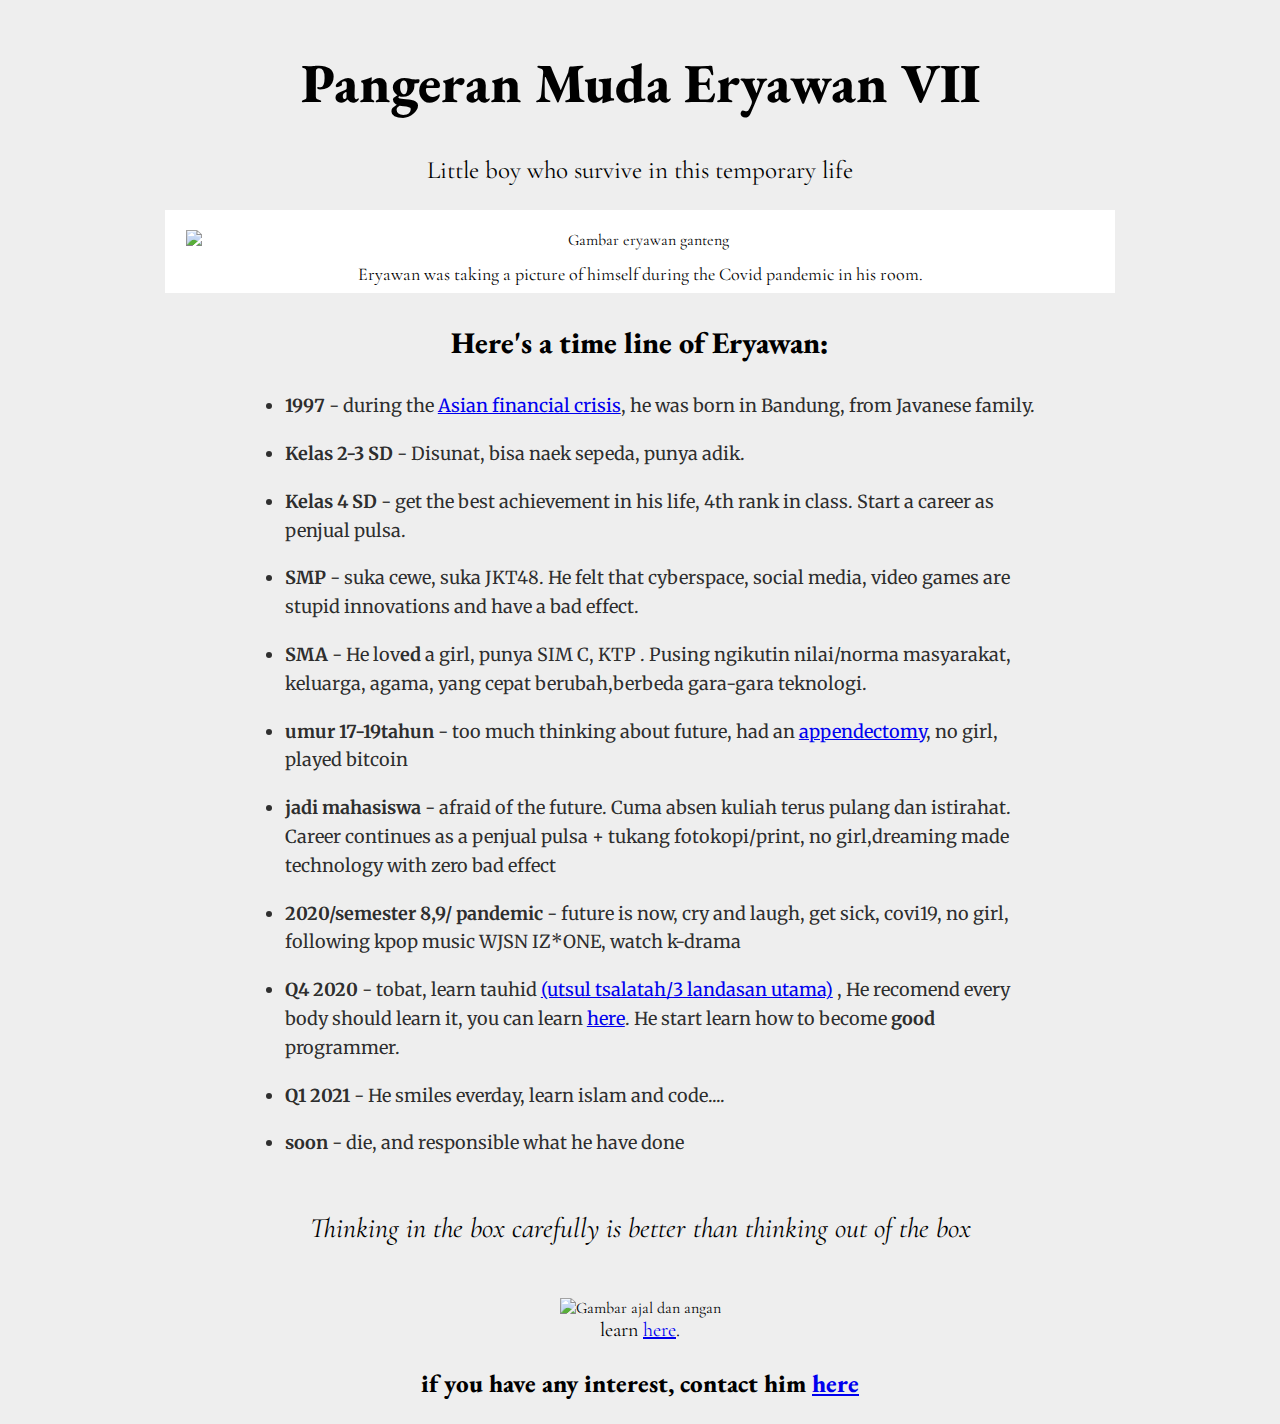
==== index.html @ 7530e8a1 "cobaaa" ====
<!DOCTYPE html>
<html lang="en">
  <head>
    <meta charset="UTF-8" />
    <meta http-equiv="X-UA-Compatible" content="IE=edge" />
    <meta name="viewport" content="width=device-width, initial-scale=1.0" />
    <link rel="stylesheet" href="style.css" />
    <title>Document</title>
  </head>
  <body>
    <main id="main">
      <h1 id="title">Pangeran Muda Eryawan VII</h1>
      <p id="tagline">Little boy who survive in this temporary life</p>

      <figure id="img-div">
        <img
          src="https://1.bp.blogspot.com/-E4LZO8butNo/YG6RkD9M49I/AAAAAAAABY4/YuSeNpgeM2MqEl4nd8emygIUIxcRmoqRwCLcBGAsYHQ/s0/1617857009537.jpg"
          alt="Gambar eryawan ganteng"
          id="image"
        />
        <figcaption id="img-caption">
          Eryawan was taking a picture of himself during the Covid pandemic in
          his room.
        </figcaption>
      </figure>
      <section id="tribute-info">
        <h3>Here's a time line of Eryawan:</h3>
        <ul>
          <li>
            <strong>1997</strong> - during the
            <a
              href="https://en.wikipedia.org/wiki/1997_Asian_financial_crisis"
              target="_blank"
            >
              Asian financial crisis</a
            >, he was born in Bandung, from Javanese family.
          </li>
          <li>
            <strong>Kelas 2-3 SD</strong> - Disunat, bisa naek sepeda, punya
            adik.
          </li>
          <li>
            <strong>Kelas 4 SD</strong> - get the best achievement in his life,
            4th rank in class. Start a career as penjual pulsa.
          </li>
          <li>
            <strong>SMP</strong> - suka cewe, suka JKT48. He felt that
            cyberspace, social media, video games are stupid innovations and
            have a bad effect.
          </li>
          <li>
            <strong>SMA</strong> - He lov<strong>ed</strong> a girl, punya SIM
            C, KTP . Pusing ngikutin nilai/norma masyarakat, keluarga, agama,
            yang cepat berubah,berbeda gara-gara teknologi.
          </li>
          <li>
            <strong>umur 17-19tahun</strong> - too much thinking about future,
            had an
            <a
              href="https://www.google.com/search?q=appendectomy&oq=appendectomy&aqs=chrome..69i57&sourceid=chrome&ie=UTF-8"
              >appendectomy</a
            >, no girl, played bitcoin
          </li>
          <li>
            <strong>jadi mahasiswa</strong> - afraid of the future. Cuma absen
            kuliah terus pulang dan istirahat. Career continues as a penjual
            pulsa + tukang fotokopi/print, no girl,dreaming made technology with
            zero bad effect
          </li>
          <li>
            <strong>2020/semester 8,9/ pandemic</strong> - future is now, cry
            and laugh, get sick, covi19, no girl, following kpop music WJSN
            IZ*ONE, watch k-drama
          </li>
          <li>
            <strong>Q4 2020</strong> - tobat, learn tauhid
            <a
              href="https://www.google.com/search?q=3+landasan+utama&safe=strict&source=lnms&tbm=isch&sa=X&ved=2ahUKEwi_hcqh3vLvAhXZR30KHYA9BL8Q_AUoAnoECAEQBA&biw=1517&bih=741"
              target="_blank"
              >(utsul tsalatah/3 landasan utama)</a
            >
            , He recomend every body should learn it, you can learn
            <a
              href="https://www.youtube.com/watch?v=fhB4h4t1J7g&list=PLXHX25swM0h_hdxrJd5w8X-qw55YgSiJb&ab_channel=FirandaAndirja"
              target="_blank"
              >here</a
            >. He start learn how to become <strong>good</strong> programmer.
          </li>
          <li>
            <strong>Q1 2021</strong> - He smiles everday, learn islam and
            code....
          </li>
          <li>
            <strong>soon</strong> - die, and responsible what he have done
          </li>
        </ul>
      </section>
      <section id="nasehat">
        <p>
          <em
            >Thinking in the box carefully is better than thinking out of the
            box</em
          >
        </p>

        <figure id="img-nasehat">
          <img
            src="https://scontent.fbdo9-1.fna.fbcdn.net/v/t1.6435-9/83904355_2621508528085275_8992629166599831552_n.jpg?_nc_cat=100&ccb=1-3&_nc_sid=8bfeb9&_nc_ohc=GR9zuG21XeQAX8Dxg3m&_nc_ht=scontent.fbdo9-1.fna&oh=8cec3c23f30bba9d0510632fc761580b&oe=6097C786"
            alt="Gambar ajal dan angan"
            id="image-nasehat"
          />
          <figcaption id="caption-nasehat">
            learn
            <a
              href="https://www.youtube.com/watch?v=9aB-KMR3T40&ab_channel=Yufid.TV-Pengajian%26CeramahIslam"
              >here</a
            >.
          </figcaption>
        </figure>
      </section>
      <section id="end">
        <h3>
          if you have any interest, contact him
          <a
            id="tribute-link"
            href="https://api.whatsapp.com/send/?phone=6285864273977&text&app_absent=0"
            target="_blank"
            >here</a
          >
        </h3>
      </section>
    </main>
  </body>
</html>
---- style.css ----
@import url("https://fonts.googleapis.com/css2?family=Cormorant+Garamond:ital,wght@0,300;0,400;0,500;0,600;0,700;1,300;1,400;1,500;1,600;1,700&family=EB+Garamond:wght@800&display=swap");
@import url("https://fonts.googleapis.com/css2?family=Merriweather:ital,wght@0,400;0,700;1,400&display=swap");
body {
  font-family: "Cormorant Garamond", sans-serif;
  background-color: #eee;
}

* {
  box-sizing: border-box;
}

#main {
  text-align: center;
}
h1,
h3 {
  font-family: "EB Garamond", serif;
  font-weight: 900;
}
h1#title {
  font-size: 7vw;
}
p#tagline {
  font-size: 3.7vw;
}

#img-div {
  background-color: #fff;
  padding: 8px;
  max-width: 950px;
  width: 100%;
  margin: auto;
}

#image {
  max-width: 950px;
  display: block;
  width: 100%;
  margin: auto;
  padding: 1vw;
}

#img-caption {
  font-size: 2.9vw;
}
section#tribute-info h3 {
  font-size: 4.5vw;
}
section#tribute-info ul {
  width: 80%;
  margin: auto;
  font-size: 2.8vw;
  line-height: 1.6;
  text-align: left;
  font-family: "Merriweather", serif;
  padding: 0 0 0 3.5vw;
  color: rgba(34, 34, 34, 0.938);
}
section#tribute-info ul li {
  margin: 3vw 0;
}
section#nasehat p {
  font-size: 3.7vw;
  line-height: 3;
}
section#nasehat figure#img-nasehat {
  width: 100vw;
  position: relative;
  left: 50%;
  right: 50%;
  margin-left: -50vw;
  margin-right: -50vw;
}

section#nasehat figure#img-nasehat img {
  max-width: 100%;
}

section#nasehat figure#img-nasehat figcaption {
  font-size: 2.8vw;
}

section#end h3 {
  font-size: 3.3vw;
}

@media (min-width: 769px) {
  h1#title {
    font-size: 55px;
    padding-top: 10px;
  }
  p#tagline {
    font-size: 25px;
  }
  #img-caption {
    font-size: 18px;
  }
  #img-caption {
    font-size: 18px;
  }
  section#tribute-info h3 {
    font-size: 30px;
  }
  section#tribute-info ul {
    max-width: 800px;
    width: 100%;
    margin: auto;
    text-align: left;
    font-size: 18px;
  }
  section#tribute-info ul li {
    margin: 19px 0;
  }
  section#nasehat p {
    font-size: 28px;
    line-height: 3;
  }
  section#nasehat figure#img-nasehat img {
    max-width: 500px;
    width: 100%;
    margin: auto;
  }
  section#nasehat figure#img-nasehat figcaption {
    font-size: 20px;
  }
  section#end h3 {
    font-size: 25px;
  }
}
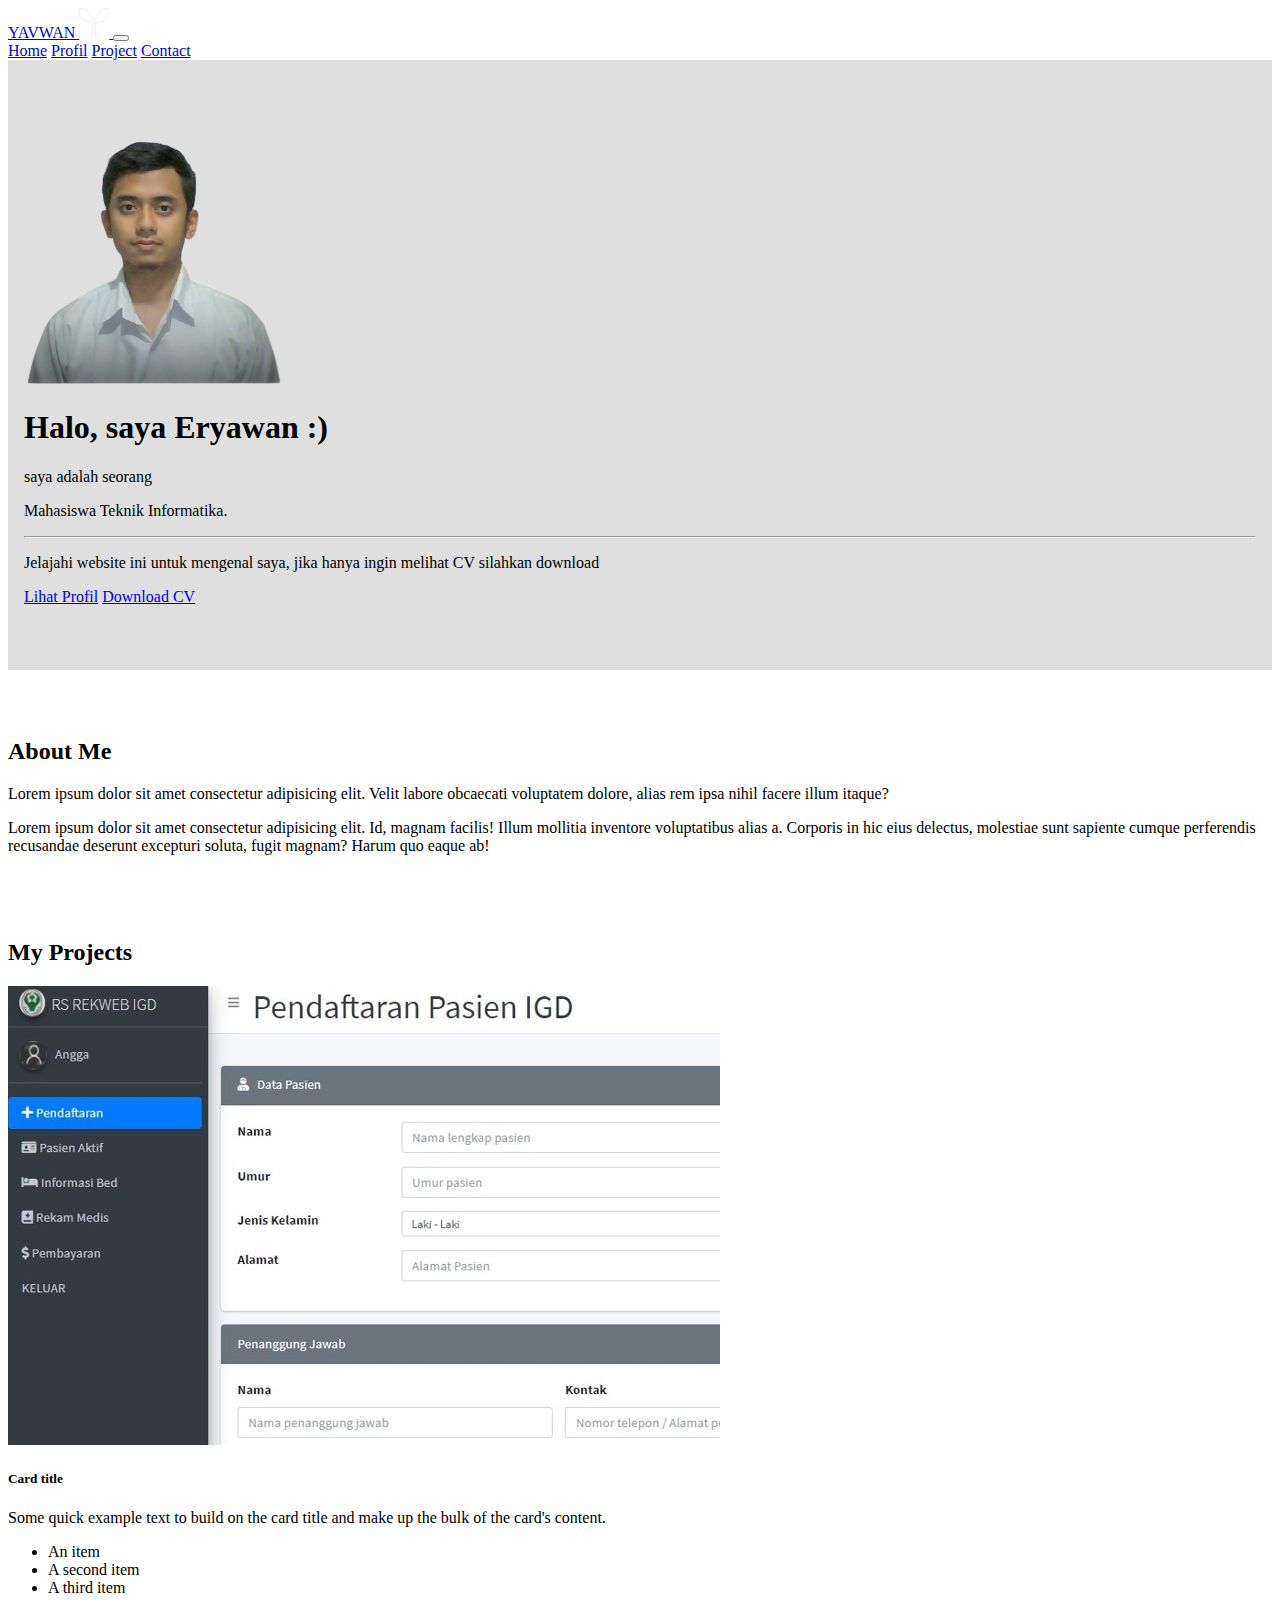
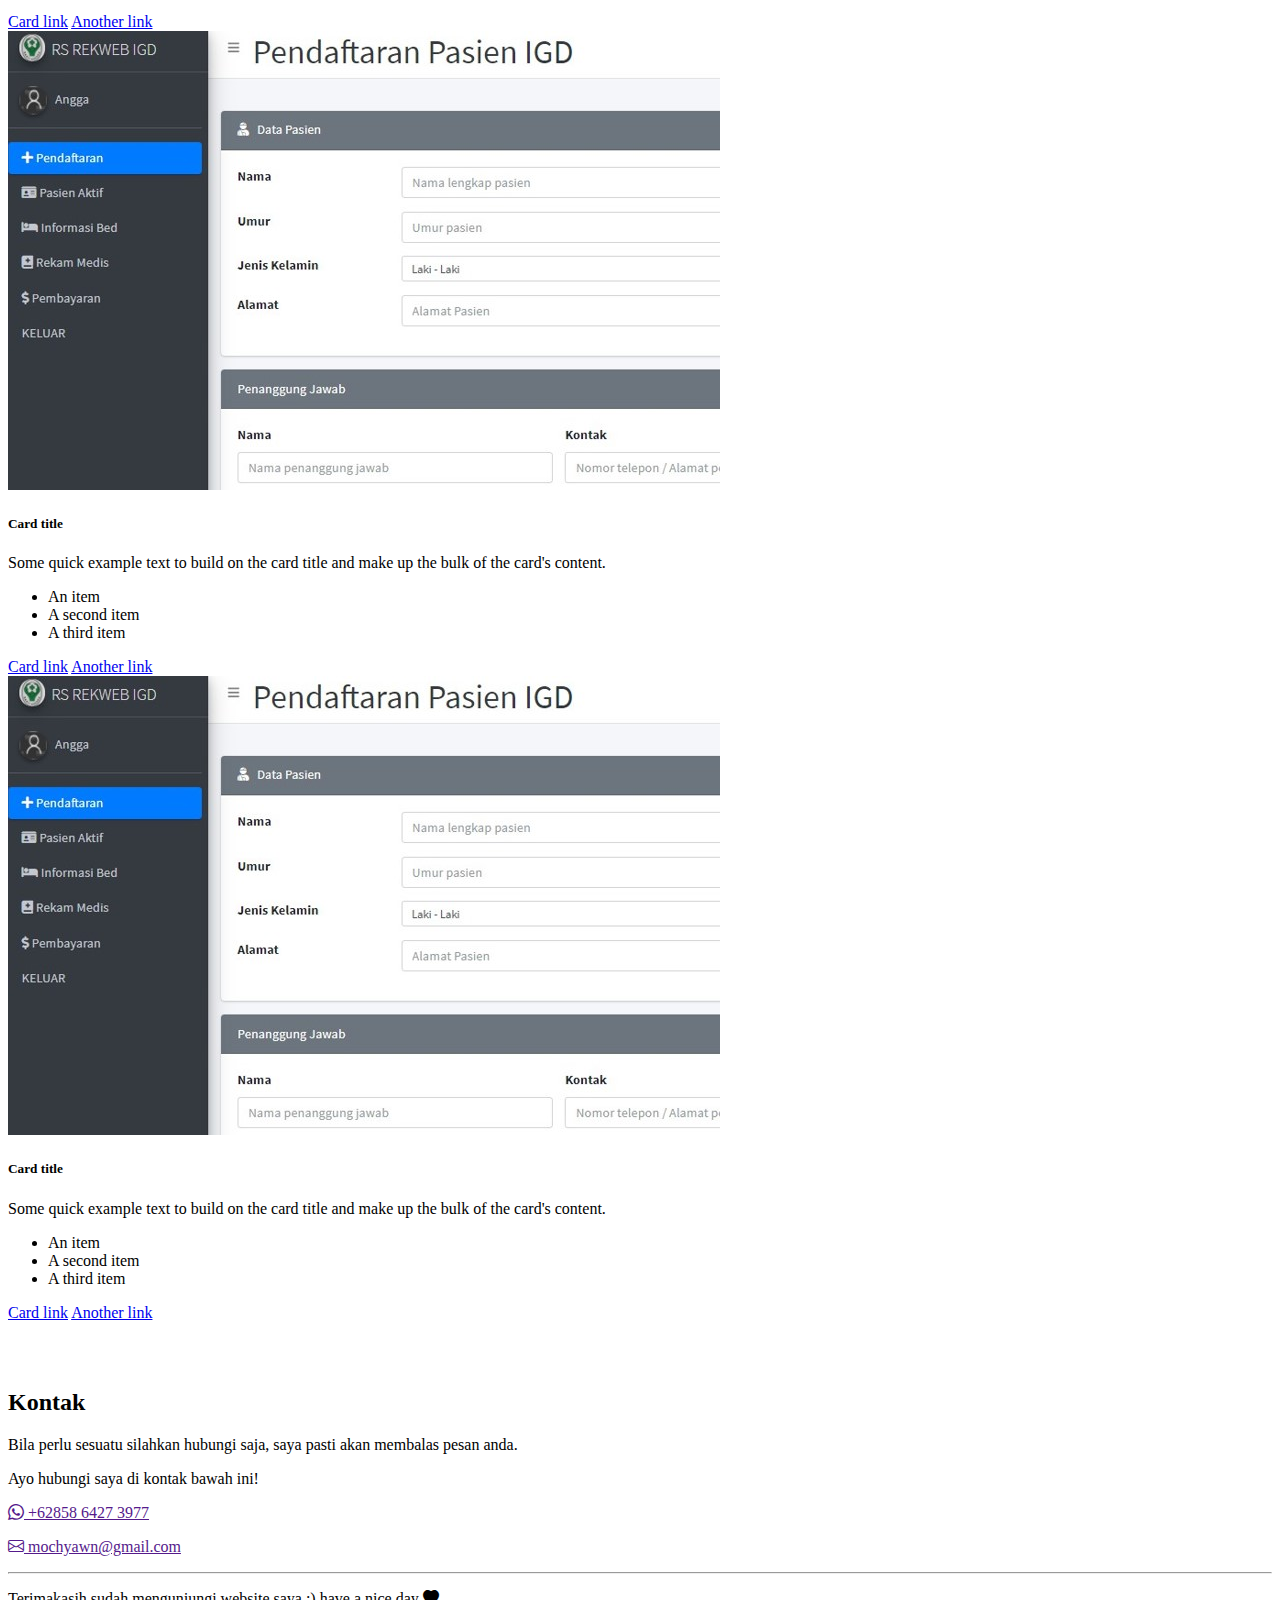
==== commit b4873d4d: "tambah web profil" ====
--- a/index.html
+++ b/index.html
@@ -1,134 +1,181 @@
 <!DOCTYPE html>
 <html lang="en">
   <head>
-    <meta charset="UTF-8" />
-    <meta http-equiv="X-UA-Compatible" content="IE=edge" />
-    <meta name="viewport" content="width=device-width, initial-scale=1.0" />
-    <link rel="stylesheet" href="style.css" />
-    <title>Document</title>
+    <!-- Required meta tags -->
+    <meta charset="utf-8" />
+    <meta name="viewport" content="width=device-width, initial-scale=1" />
+
+    <!-- Bootsrap Icon -->
+    <link rel="stylesheet" href="https://cdn.jsdelivr.net/npm/bootstrap-icons@1.5.0/font/bootstrap-icons.css" />
+    <!-- Bootstrap 5 CSS -->
+    <link href="https://cdn.jsdelivr.net/npm/bootstrap@5.0.1/dist/css/bootstrap.min.css" rel="stylesheet" integrity="sha384-+0n0xVW2eSR5OomGNYDnhzAbDsOXxcvSN1TPprVMTNDbiYZCxYbOOl7+AMvyTG2x" crossorigin="anonymous" />
+    <!-- My CSS -->
+    <link rel="stylesheet" href="css/style.css" />
+
+    <title>Eryawan</title>
   </head>
-  <body>
-    <main id="main">
-      <h1 id="title">Pangeran Muda Eryawan VII</h1>
-      <p id="tagline">Little boy who survive in this temporary life</p>
+  <body class="bg-light" data-bs-spy="scroll" data-bs-target="#navbarNavAltMarkup">
+    <!-- Navbar -->
+    <nav class="navbar navbar-expand-lg navbar-dark bg-dark shadow fixed-top">
+      <div class="container">
+        <a class="navbar-brand" href="#"
+          >YAVWAN
+          <img src="img/new.png" width="30" height="30" alt="" />
+        </a>
+        <button class="navbar-toggler" type="button" data-bs-toggle="collapse" data-bs-target="#navbarNavAltMarkup" aria-controls="navbarNavAltMarkup" aria-expanded="false" aria-label="Toggle navigation">
+          <span class="navbar-toggler-icon"></span>
+        </button>
+        <div class="collapse navbar-collapse" id="navbarNavAltMarkup">
+          <div class="navbar-nav ms-auto">
+            <a class="nav-link active" aria-current="page" href="#home">Home</a>
+            <a class="nav-link" href="#about">Profil</a>
+            <a class="nav-link" href="#projects">Project</a>
+            <a class="nav-link" href="#contact">Contact</a>
+          </div>
+        </div>
+      </div>
+    </nav>
+    <!-- End Navbar -->
 
-      <figure id="img-div">
-        <img
-          src="https://1.bp.blogspot.com/-E4LZO8butNo/YG6RkD9M49I/AAAAAAAABY4/YuSeNpgeM2MqEl4nd8emygIUIxcRmoqRwCLcBGAsYHQ/s0/1617857009537.jpg"
-          alt="Gambar eryawan ganteng"
-          id="image"
-        />
-        <figcaption id="img-caption">
-          Eryawan was taking a picture of himself during the Covid pandemic in
-          his room.
-        </figcaption>
-      </figure>
-      <section id="tribute-info">
-        <h3>Here's a time line of Eryawan:</h3>
-        <ul>
-          <li>
-            <strong>1997</strong> - during the
-            <a
-              href="https://en.wikipedia.org/wiki/1997_Asian_financial_crisis"
-              target="_blank"
-            >
-              Asian financial crisis</a
-            >, he was born in Bandung, from Javanese family.
-          </li>
-          <li>
-            <strong>Kelas 2-3 SD</strong> - Disunat, bisa naek sepeda, punya
-            adik.
-          </li>
-          <li>
-            <strong>Kelas 4 SD</strong> - get the best achievement in his life,
-            4th rank in class. Start a career as penjual pulsa.
-          </li>
-          <li>
-            <strong>SMP</strong> - suka cewe, suka JKT48. He felt that
-            cyberspace, social media, video games are stupid innovations and
-            have a bad effect.
-          </li>
-          <li>
-            <strong>SMA</strong> - He lov<strong>ed</strong> a girl, punya SIM
-            C, KTP . Pusing ngikutin nilai/norma masyarakat, keluarga, agama,
-            yang cepat berubah,berbeda gara-gara teknologi.
-          </li>
-          <li>
-            <strong>umur 17-19tahun</strong> - too much thinking about future,
-            had an
-            <a
-              href="https://www.google.com/search?q=appendectomy&oq=appendectomy&aqs=chrome..69i57&sourceid=chrome&ie=UTF-8"
-              >appendectomy</a
-            >, no girl, played bitcoin
-          </li>
-          <li>
-            <strong>jadi mahasiswa</strong> - afraid of the future. Cuma absen
-            kuliah terus pulang dan istirahat. Career continues as a penjual
-            pulsa + tukang fotokopi/print, no girl,dreaming made technology with
-            zero bad effect
-          </li>
-          <li>
-            <strong>2020/semester 8,9/ pandemic</strong> - future is now, cry
-            and laugh, get sick, covi19, no girl, following kpop music WJSN
-            IZ*ONE, watch k-drama
-          </li>
-          <li>
-            <strong>Q4 2020</strong> - tobat, learn tauhid
-            <a
-              href="https://www.google.com/search?q=3+landasan+utama&safe=strict&source=lnms&tbm=isch&sa=X&ved=2ahUKEwi_hcqh3vLvAhXZR30KHYA9BL8Q_AUoAnoECAEQBA&biw=1517&bih=741"
-              target="_blank"
-              >(utsul tsalatah/3 landasan utama)</a
-            >
-            , He recomend every body should learn it, you can learn
-            <a
-              href="https://www.youtube.com/watch?v=fhB4h4t1J7g&list=PLXHX25swM0h_hdxrJd5w8X-qw55YgSiJb&ab_channel=FirandaAndirja"
-              target="_blank"
-              >here</a
-            >. He start learn how to become <strong>good</strong> programmer.
-          </li>
-          <li>
-            <strong>Q1 2021</strong> - He smiles everday, learn islam and
-            code....
-          </li>
-          <li>
-            <strong>soon</strong> - die, and responsible what he have done
-          </li>
-        </ul>
-      </section>
-      <section id="nasehat">
-        <p>
-          <em
-            >Thinking in the box carefully is better than thinking out of the
-            box</em
-          >
-        </p>
+    <!-- Jumbotron -->
+    <section id="home" class="jumbotron text-center">
+      <img src="img/eryawan2.png" alt="" width="260" class="mb-2" />
+      <h1 class="display-5">Halo, saya Eryawan :)</h1>
+      <p class="lead">saya adalah seorang</p>
+      <p class="lead fs-3 animated"></p>
+      <hr class="my-4" />
+      <p>Jelajahi website ini untuk mengenal saya, jika hanya ingin melihat CV silahkan download</p>
+      <a class="btn btn-outline-dark btn-lg" href="#about" role="button">Lihat Profil</a>
+      <a class="btn btn-outline-dark btn-lg" href="#" role="button">Download CV</a>
+    </section>
+    <!-- End Jumbotron -->
 
-        <figure id="img-nasehat">
-          <img
-            src="https://scontent.fbdo9-1.fna.fbcdn.net/v/t1.6435-9/83904355_2621508528085275_8992629166599831552_n.jpg?_nc_cat=100&ccb=1-3&_nc_sid=8bfeb9&_nc_ohc=GR9zuG21XeQAX8Dxg3m&_nc_ht=scontent.fbdo9-1.fna&oh=8cec3c23f30bba9d0510632fc761580b&oe=6097C786"
-            alt="Gambar ajal dan angan"
-            id="image-nasehat"
-          />
-          <figcaption id="caption-nasehat">
-            learn
-            <a
-              href="https://www.youtube.com/watch?v=9aB-KMR3T40&ab_channel=Yufid.TV-Pengajian%26CeramahIslam"
-              >here</a
-            >.
-          </figcaption>
-        </figure>
-      </section>
-      <section id="end">
-        <h3>
-          if you have any interest, contact him
-          <a
-            id="tribute-link"
-            href="https://api.whatsapp.com/send/?phone=6285864273977&text&app_absent=0"
-            target="_blank"
-            >here</a
-          >
-        </h3>
-      </section>
-    </main>
+    <!-- About -->
+    <section id="about">
+      <div class="container mt-5">
+        <div class="row">
+          <div class="col text-center">
+            <h2>About Me</h2>
+          </div>
+        </div>
+        <div class="row justify-content-center mt-3">
+          <div class="col-md-4">
+            <p>Lorem ipsum dolor sit amet consectetur adipisicing elit. Velit labore obcaecati voluptatem dolore, alias rem ipsa nihil facere illum itaque?</p>
+          </div>
+          <div class="col-md-4">
+            <p>
+              Lorem ipsum dolor sit amet consectetur adipisicing elit. Id, magnam facilis! Illum mollitia inventore voluptatibus alias a. Corporis in hic eius delectus, molestiae sunt sapiente cumque perferendis recusandae deserunt
+              excepturi soluta, fugit magnam? Harum quo eaque ab!
+            </p>
+          </div>
+        </div>
+      </div>
+    </section>
+    <!-- End About -->
+
+    <!-- Projects -->
+    <section id="projects">
+      <div class="container mt-5">
+        <div class="row">
+          <div class="col text-center">
+            <h2>My Projects</h2>
+          </div>
+          <div class="row justify-content-center mt-3">
+            <div class="col-md-4 mb-3">
+              <div class="card">
+                <img src="img/igd.jpg" class="card-img-top" alt="projek 1" />
+                <div class="card-body">
+                  <h5 class="card-title">Card title</h5>
+                  <p class="card-text">Some quick example text to build on the card title and make up the bulk of the card's content.</p>
+                </div>
+                <ul class="list-group list-group-flush">
+                  <li class="list-group-item">An item</li>
+                  <li class="list-group-item">A second item</li>
+                  <li class="list-group-item">A third item</li>
+                </ul>
+                <div class="card-body">
+                  <a href="#" class="card-link">Card link</a>
+                  <a href="#" class="card-link">Another link</a>
+                </div>
+              </div>
+            </div>
+            <div class="col-md-4 mb-3">
+              <div class="card">
+                <img src="img/igd.jpg" class="card-img-top" alt="projek 1" />
+                <div class="card-body">
+                  <h5 class="card-title">Card title</h5>
+                  <p class="card-text">Some quick example text to build on the card title and make up the bulk of the card's content.</p>
+                </div>
+                <ul class="list-group list-group-flush">
+                  <li class="list-group-item">An item</li>
+                  <li class="list-group-item">A second item</li>
+                  <li class="list-group-item">A third item</li>
+                </ul>
+                <div class="card-body">
+                  <a href="#" class="card-link">Card link</a>
+                  <a href="#" class="card-link">Another link</a>
+                </div>
+              </div>
+            </div>
+            <div class="col-md-4 mb-3">
+              <div class="card">
+                <img src="img/igd.jpg" class="card-img-top" alt="projek 1" />
+                <div class="card-body">
+                  <h5 class="card-title">Card title</h5>
+                  <p class="card-text">Some quick example text to build on the card title and make up the bulk of the card's content.</p>
+                </div>
+                <ul class="list-group list-group-flush">
+                  <li class="list-group-item">An item</li>
+                  <li class="list-group-item">A second item</li>
+                  <li class="list-group-item">A third item</li>
+                </ul>
+                <div class="card-body">
+                  <a href="#" class="card-link">Card link</a>
+                  <a href="#" class="card-link">Another link</a>
+                </div>
+              </div>
+            </div>
+          </div>
+        </div>
+      </div>
+    </section>
+    <!-- End Projects -->
+
+    <!-- Contact -->
+    <section id="contact" class="bg-dark text-light">
+      <div class="container pt-5">
+        <div class="row">
+          <div class="col text-center mb-5">
+            <h2>Kontak</h2>
+          </div>
+        </div>
+        <div class="row justify-content-center">
+          <div class="col-md-7 text-center mb-5 pb-5">
+            <p>Bila perlu sesuatu silahkan hubungi saja, saya pasti akan membalas pesan anda.</p>
+            <p>Ayo hubungi saya di kontak bawah ini!</p>
+            <p class="fs-4 m-5">
+              <a href="" class="text-light"><i class="bi bi-whatsapp text-light"></i> +62858 6427 3977</a>
+            </p>
+            <p class="fs-4 m-5">
+              <a href="" class="text-light"><i class="bi bi-envelope"></i> mochyawn@gmail.com</a>
+            </p>
+          </div>
+        </div>
+      </div>
+    </section>
+    <!-- end contact -->
+    <div class="5mx-">
+      <hr class="my-0 text-light bg-dark" />
+    </div>
+    <!-- Footer -->
+    <footer class="bg-dark text-light text-center p-1 fs-6">
+      <p class="mt-2">Terimakasih sudah mengunjungi website saya :) have a nice day <i class="bi bi-heart-fill text-danger"></i></p>
+    </footer>
+    <!-- end footer -->
+
+    <!-- My script -->
+    <script src="js/script.js"></script>
+    <!-- Bootstrap Bundle with Popper -->
+    <script src="https://cdn.jsdelivr.net/npm/bootstrap@5.0.1/dist/js/bootstrap.bundle.min.js" integrity="sha384-gtEjrD/SeCtmISkJkNUaaKMoLD0//ElJ19smozuHV6z3Iehds+3Ulb9Bn9Plx0x4" crossorigin="anonymous"></script>
   </body>
 </html>
--- a/css/style.css
+++ b/css/style.css
@@ -0,0 +1,31 @@
+.jumbotron {
+  padding: 4rem 1rem;
+  background-color: rgb(223, 223, 223);
+}
+
+.animated:before {
+  content: "Mahasiswa Teknik Informatika.";
+  animation: topToBottom 6s infinite 0s;
+}
+
+@keyframes topToBottom {
+  0% {
+    content: "Mahasiswa Teknik Informatika";
+  }
+  34% {
+    content: "Mahasiswa Teknik Informatika";
+  }
+  67% {
+    content: "Junior Web Developer";
+  }
+  100% {
+    content: "Junior Programmer";
+  }
+}
+
+section {
+  padding-top: 3rem;
+}
+body {
+  position: relative;
+}
